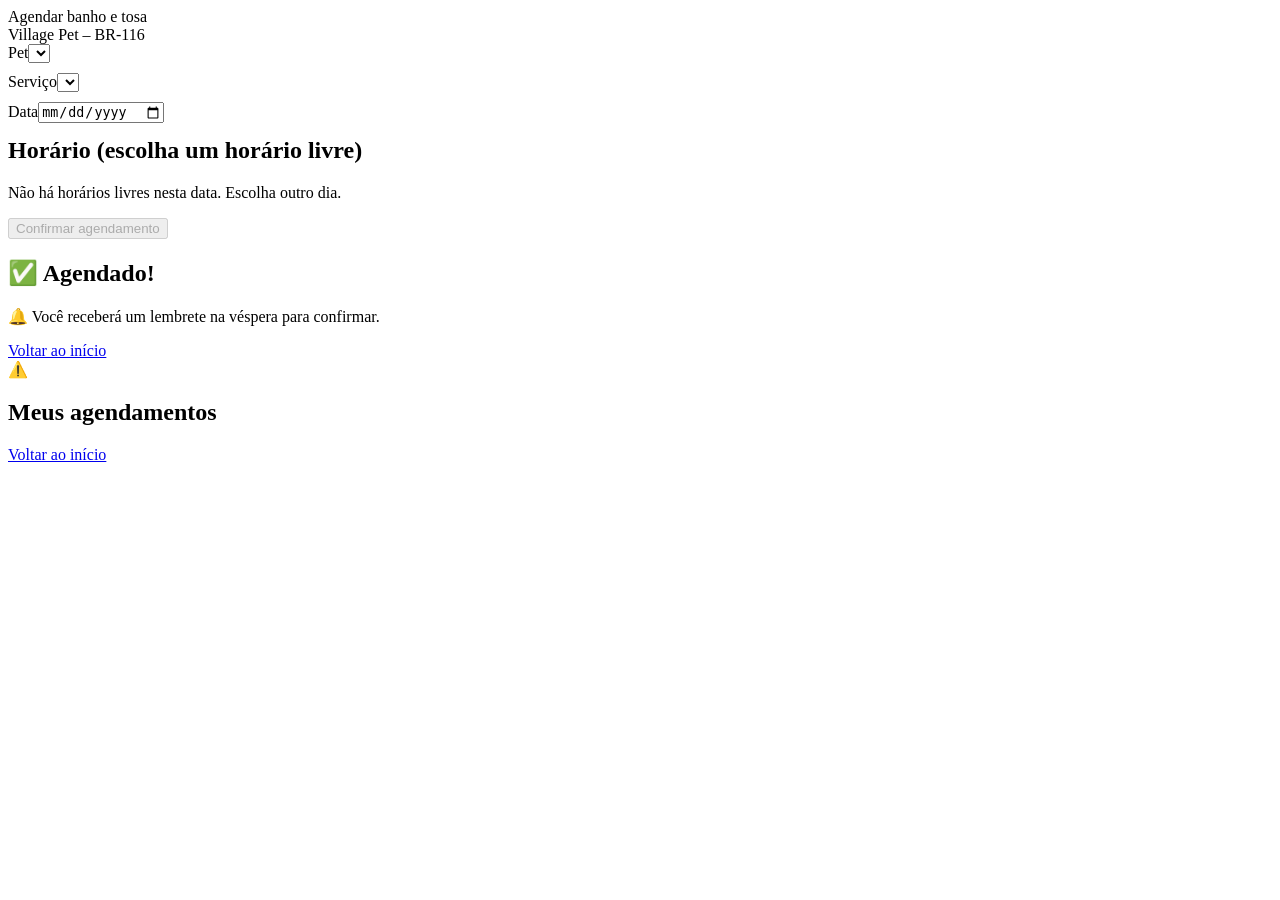
==== app/static/agendar.html @ f256c199 "feat(ui): tela de agendamento com alerta de conflito e agenda do dia da equipe Co-Authored-By: Claud" ====
<!DOCTYPE html>
<html lang="pt-BR">
<head><meta charset="utf-8"><meta name="viewport" content="width=device-width, initial-scale=1">
<title>Agendar – Agenda Village Pet</title><link rel="icon" href="data:,">
<link rel="stylesheet" href="/css/app.css"></head>
<body>
<header><div class="marca">Agendar banho e tosa</div><div class="unid">Village Pet – BR-116</div></header>
<main>
  <section id="passo-escolha">
    <div class="campo"><label for="pet">Pet</label><select id="pet"></select></div>
    <div class="campo" style="margin-top:10px"><label for="servico">Serviço</label><select id="servico"></select></div>
    <div class="campo" style="margin-top:10px"><label for="dia">Data</label><input id="dia" type="date"></div>
    <h2 style="margin-top:14px">Horário <span class="muted">(escolha um horário livre)</span></h2>
    <div id="horas" class="horas" role="group" aria-label="Horários livres"></div>
    <p id="sem-horario" class="muted oculto">Não há horários livres nesta data. Escolha outro dia.</p>
    <p id="resumo" class="card oculto" aria-live="polite"></p>
    <p id="erro" class="erro oculto" role="alert" tabindex="-1"></p>
    <button id="confirmar" class="btn prim" type="button" disabled>Confirmar agendamento</button>
  </section>

  <section id="passo-resultado" class="oculto">
    <div class="ok" role="status" aria-live="polite"><h1>✅ Agendado!</h1><p id="detalhe"></p>
      <p class="muted">🔔 Você receberá um lembrete na véspera para confirmar.</p></div>
    <a class="btn prim" href="/">Voltar ao início</a>
  </section>

  <section id="conflito" class="alerta oculto" role="alert">
    <strong>⚠️ <span id="msg-conflito"></span></strong>
    <div id="alternativas" class="horas" style="margin-top:8px"></div>
  </section>

  <section id="meus" class="card"><h2>Meus agendamentos</h2><ul id="lista-ags" style="padding-left:18px"></ul></section>
  <a class="btn" href="/">Voltar ao início</a>
</main>
<script src="/js/api.js"></script>
<script src="/js/agendar.js"></script>
</body></html>
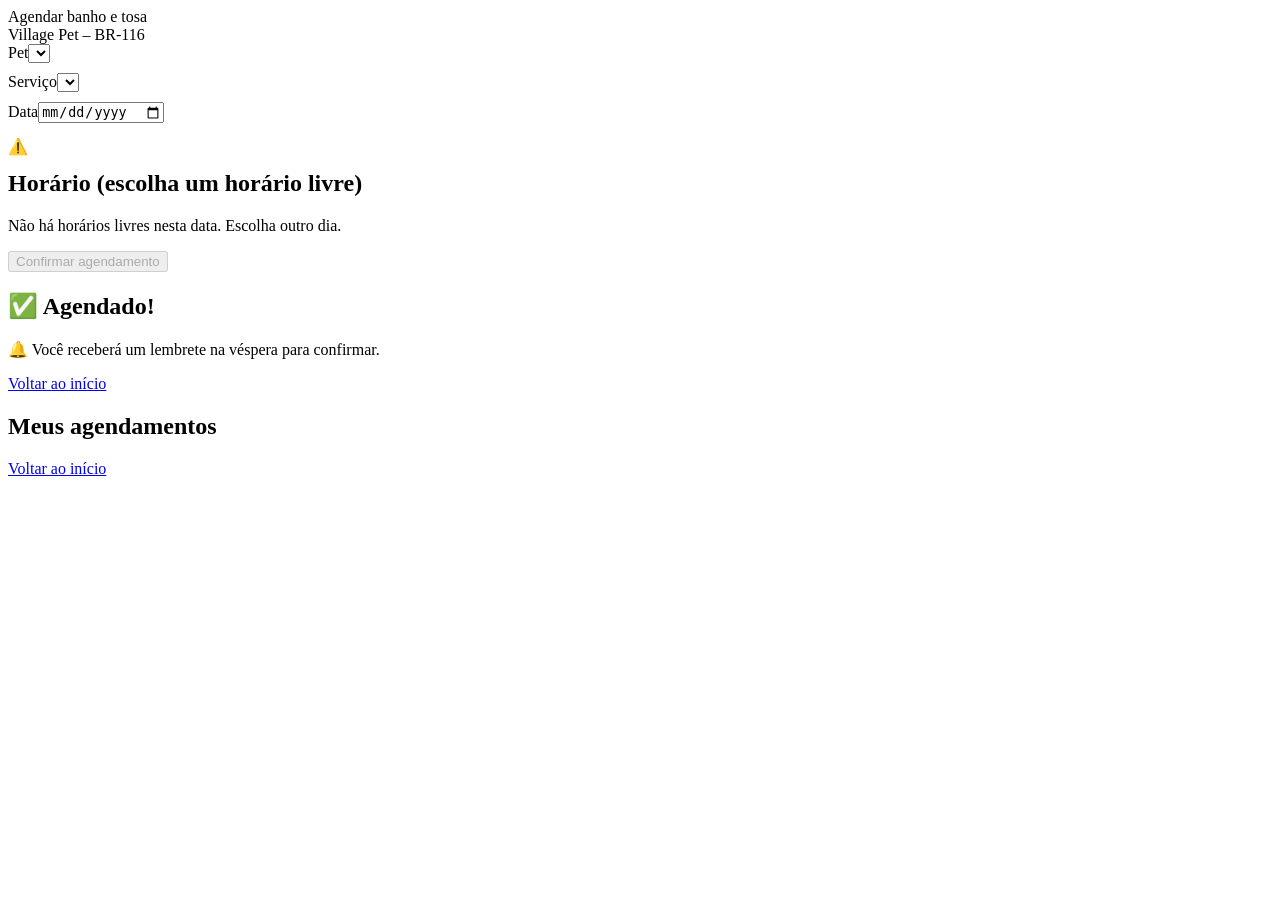
==== commit 4e59cc45: "feat(agendamento): aviso de conflito junto da grade, com o horário perdido e alternativas "Agendar" " ====
--- a/app/static/agendar.html
+++ b/app/static/agendar.html
@@ -2,7 +2,8 @@
 <html lang="pt-BR">
 <head><meta charset="utf-8"><meta name="viewport" content="width=device-width, initial-scale=1">
 <title>Agendar – Agenda Village Pet</title><link rel="icon" href="data:,">
-<link rel="stylesheet" href="/css/app.css"></head>
+<link rel="stylesheet" href="/css/app.css">
+<script src="/js/acessibilidade.js"></script></head>
 <body>
 <header><div class="marca">Agendar banho e tosa</div><div class="unid">Village Pet – BR-116</div></header>
 <main>
@@ -10,6 +11,11 @@
     <div class="campo"><label for="pet">Pet</label><select id="pet"></select></div>
     <div class="campo" style="margin-top:10px"><label for="servico">Serviço</label><select id="servico"></select></div>
     <div class="campo" style="margin-top:10px"><label for="dia">Data</label><input id="dia" type="date"></div>
+    <section id="conflito" class="alerta oculto" role="alert" tabindex="-1" style="margin-top:14px">
+      <strong>⚠️ <span id="msg-conflito"></span></strong>
+      <p id="dica-conflito" style="margin:6px 0 0"></p>
+      <div id="alternativas" class="horas" style="margin-top:8px"></div>
+    </section>
     <h2 style="margin-top:14px">Horário <span class="muted">(escolha um horário livre)</span></h2>
     <div id="horas" class="horas" role="group" aria-label="Horários livres"></div>
     <p id="sem-horario" class="muted oculto">Não há horários livres nesta data. Escolha outro dia.</p>
@@ -24,13 +30,11 @@
     <a class="btn prim" href="/">Voltar ao início</a>
   </section>
 
-  <section id="conflito" class="alerta oculto" role="alert">
-    <strong>⚠️ <span id="msg-conflito"></span></strong>
-    <div id="alternativas" class="horas" style="margin-top:8px"></div>
-  </section>
 
-  <section id="meus" class="card"><h2>Meus agendamentos</h2><ul id="lista-ags" style="padding-left:18px"></ul></section>
-  <a class="btn" href="/">Voltar ao início</a>
+  <section id="meus" class="card"><h2>Meus agendamentos</h2>
+    <p id="aviso-meus" class="ok oculto" role="status" aria-live="polite"></p>
+    <ul id="lista-ags" style="padding-left:18px"></ul></section>
+  <a id="voltar-rodape" class="btn" href="/">Voltar ao início</a>
 </main>
 <script src="/js/api.js"></script>
 <script src="/js/agendar.js"></script>
